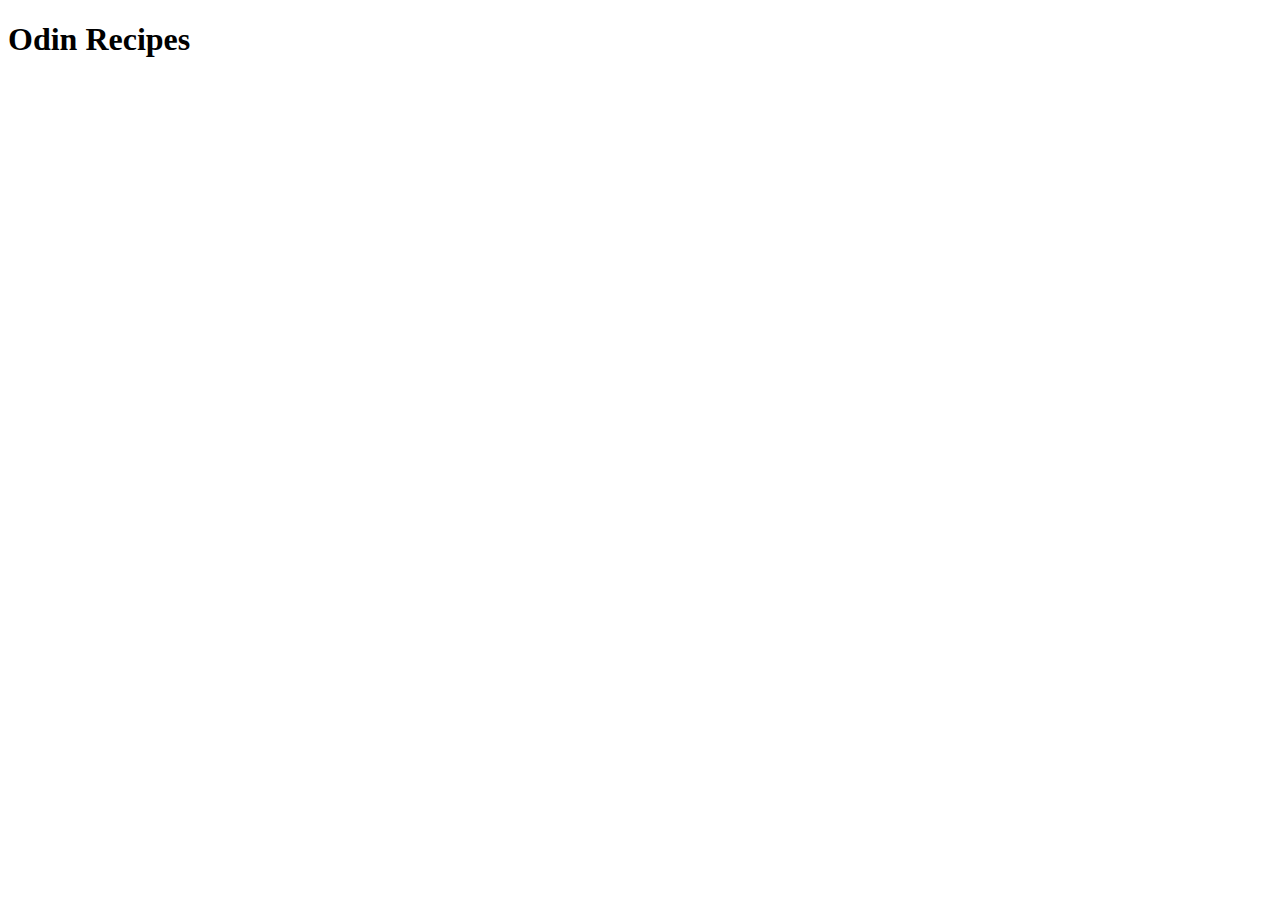
==== index.html @ 30d76bfe "Set up index.html" ====
<!DOCTYPE html>
<html lang="en">
<head>
    <meta charset="UTF-8">
    <meta name="viewport" content="width=device-width, initial-scale=1.0">
    <title>Cooking With Calf</title>
</head>
<body>
    <h1>Odin Recipes</h1>
</body>
</html>
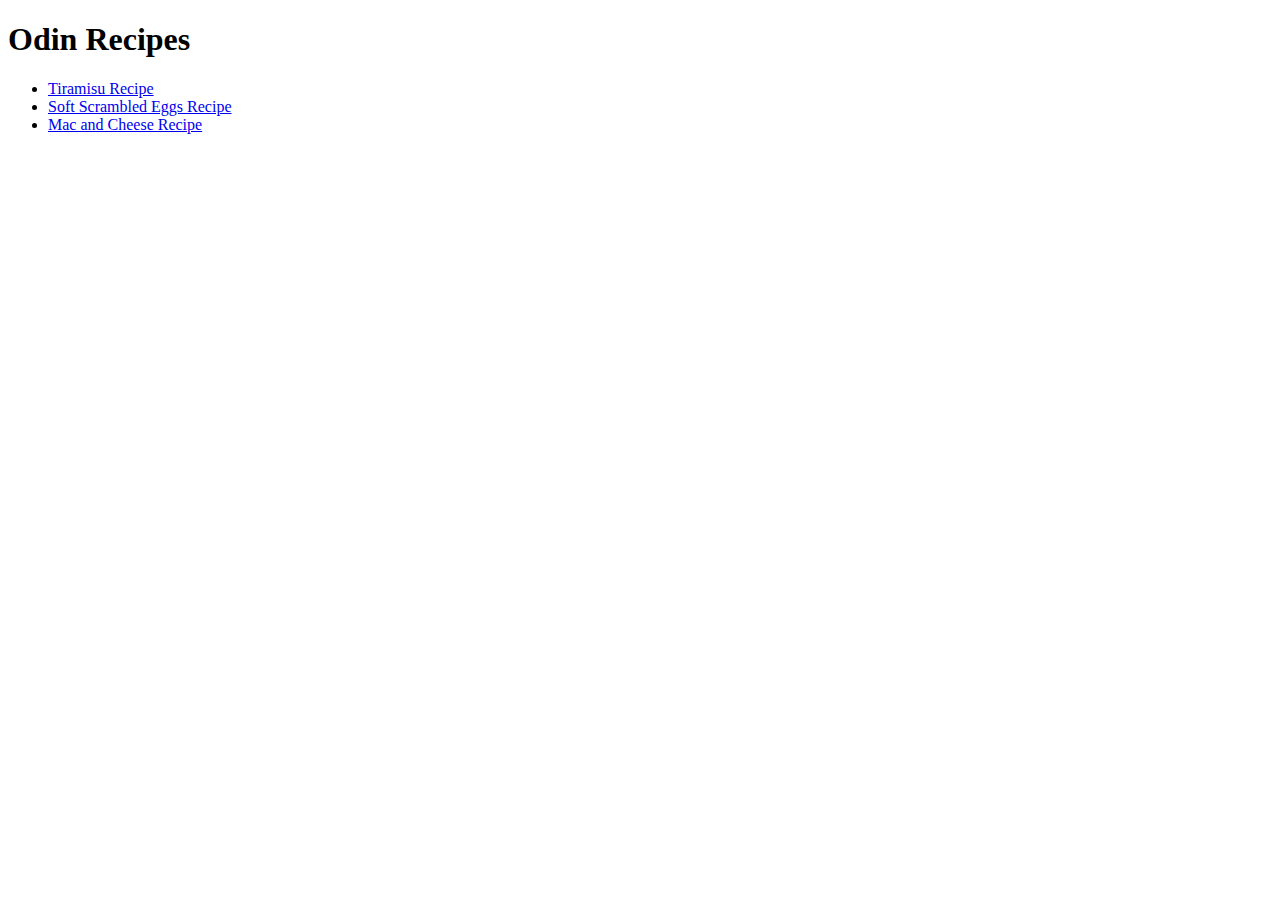
==== commit dbbca6e1: "Finish other recipe pages and account for in index.html" ====
--- a/index.html
+++ b/index.html
@@ -7,5 +7,10 @@
 </head>
 <body>
     <h1>Odin Recipes</h1>
+    <ul>
+        <li><a href="./recipes/tiramisu.html">Tiramisu Recipe</a></li>
+        <li><a href="./recipes/soft_scrambled_eggs.html">Soft Scrambled Eggs Recipe</a></li>
+        <li><a href="./recipes/mac_and_cheese.html">Mac and Cheese Recipe</a></li>
+    </ul>
 </body>
 </html>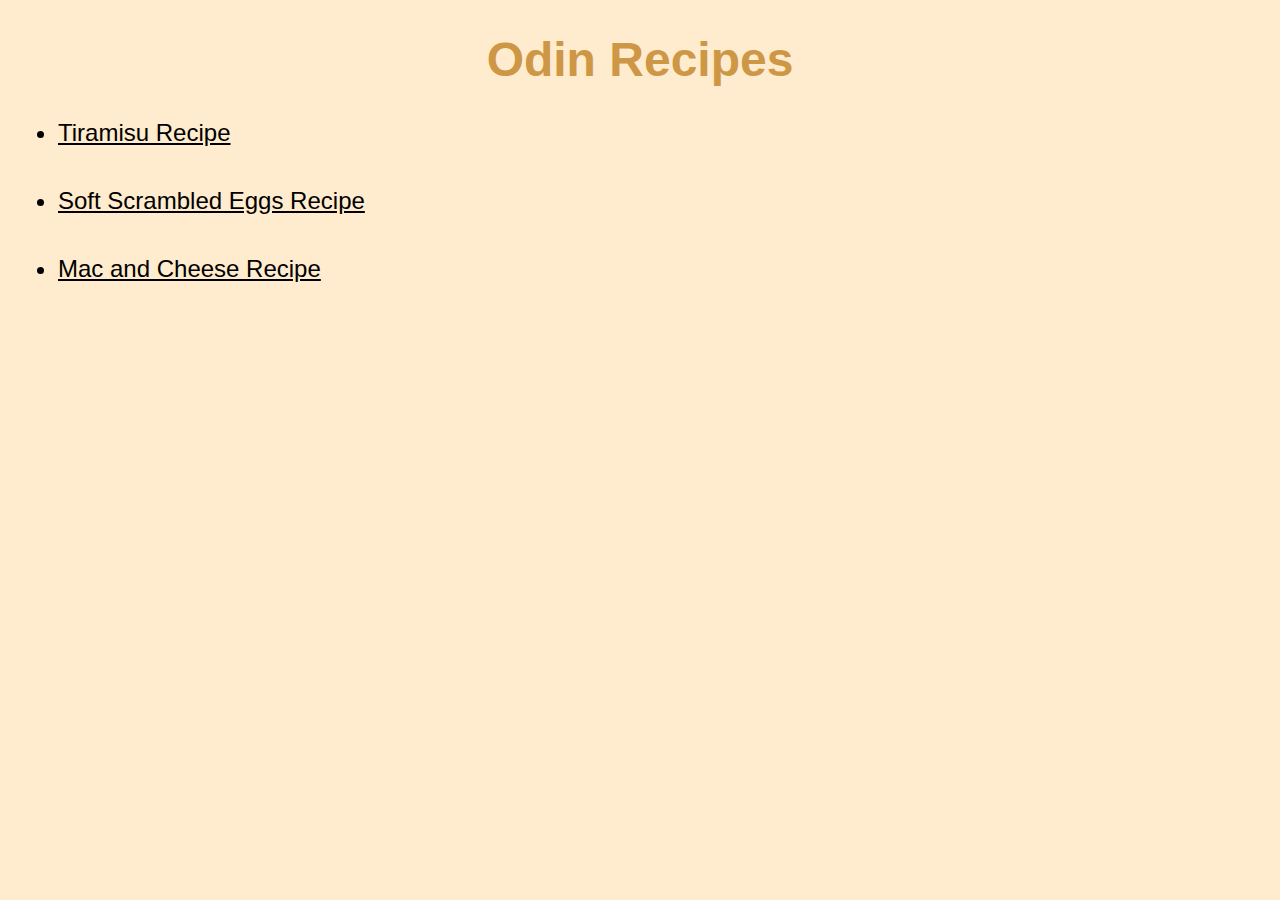
==== commit 86b47b17: "Add stylesheet link to style.css in all relevant .html files" ====
--- a/index.html
+++ b/index.html
@@ -3,14 +3,17 @@
 <head>
     <meta charset="UTF-8">
     <meta name="viewport" content="width=device-width, initial-scale=1.0">
+    <link rel="stylesheet" href="./style.css">
     <title>Cooking With Calf</title>
 </head>
 <body>
     <h1>Odin Recipes</h1>
-    <ul>
-        <li><a href="./recipes/tiramisu.html">Tiramisu Recipe</a></li>
-        <li><a href="./recipes/soft_scrambled_eggs.html">Soft Scrambled Eggs Recipe</a></li>
-        <li><a href="./recipes/mac_and_cheese.html">Mac and Cheese Recipe</a></li>
-    </ul>
+    <div id="recipe-list">
+        <ul>
+            <li><a href="./recipes/tiramisu.html">Tiramisu Recipe</a></li>
+            <li><a href="./recipes/soft_scrambled_eggs.html">Soft Scrambled Eggs Recipe</a></li>
+            <li><a href="./recipes/mac_and_cheese.html">Mac and Cheese Recipe</a></li>
+        </ul>
+    </div>
 </body>
 </html>--- a/style.css
+++ b/style.css
@@ -0,0 +1,23 @@
+* {
+    font-family: Arial, Helvetica, sans-serif;
+}
+
+body {
+    background-color: blanchedalmond;
+}
+
+h1 {
+    font-size: 48px;
+    text-align: center;
+    color: rgb(206, 151, 70);
+}
+
+a {
+    color: black;
+}
+
+li {
+    margin: 10px 10px 40px 10px;
+    font-size: 24px;
+    font-weight: 400;
+}